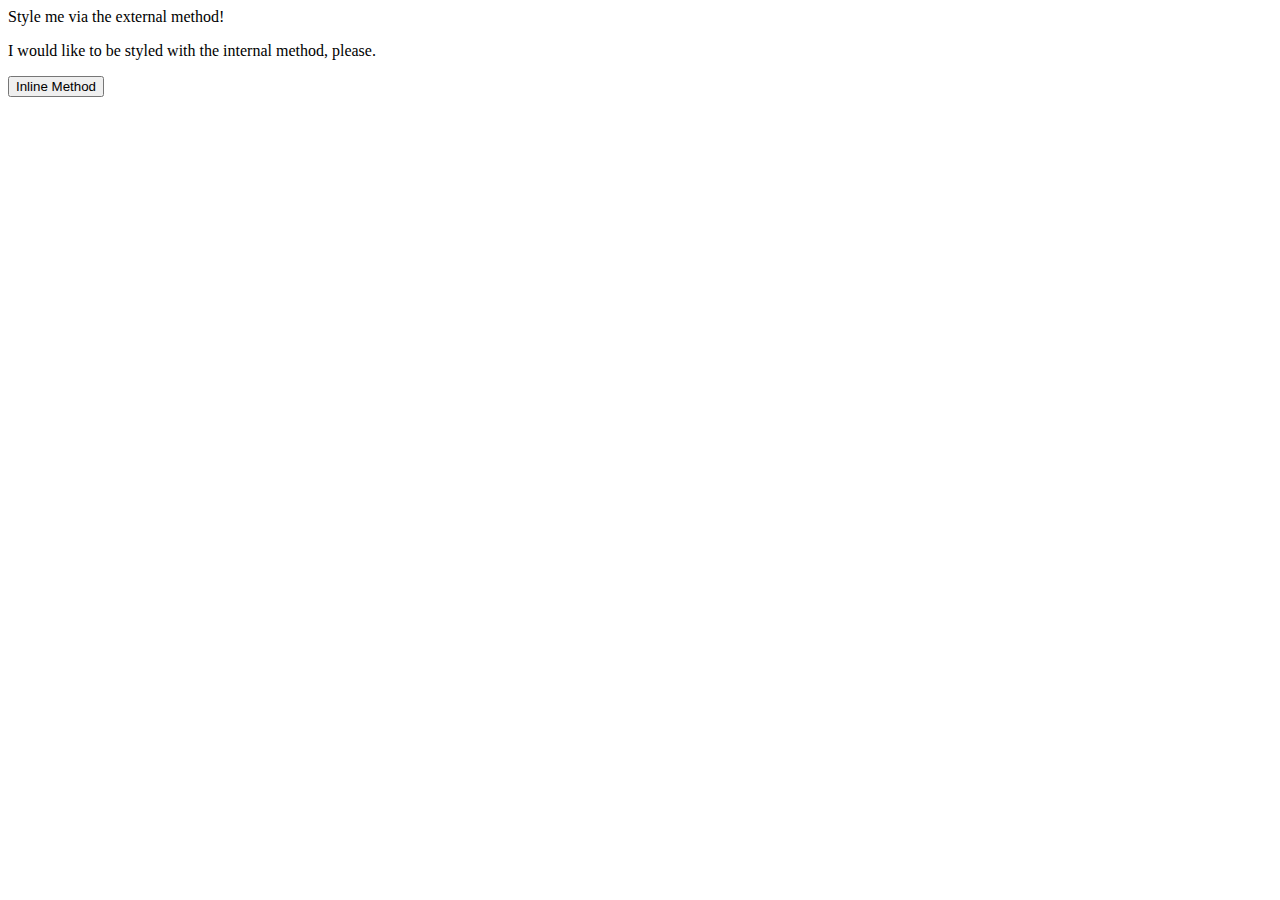
==== foundations/01-css-methods/index.html @ 88efed92 "Add the link to the styles.css" ====
<!DOCTYPE html>
<html lang="en">
  <head>
    <meta charset="UTF-8">
    <meta http-equiv="X-UA-Compatible" content="IE=edge">
    <meta name="viewport" content="width=device-width, initial-scale=1.0">
    <title>Methods for Adding CSS</title>
    <link rel="stylesheet" href="./styles.css">
  </head>
  <body>
    <div>Style me via the external method!</div>
    <p>I would like to be styled with the internal method, please.</p>
    <button>Inline Method</button>
  </body>
</html>
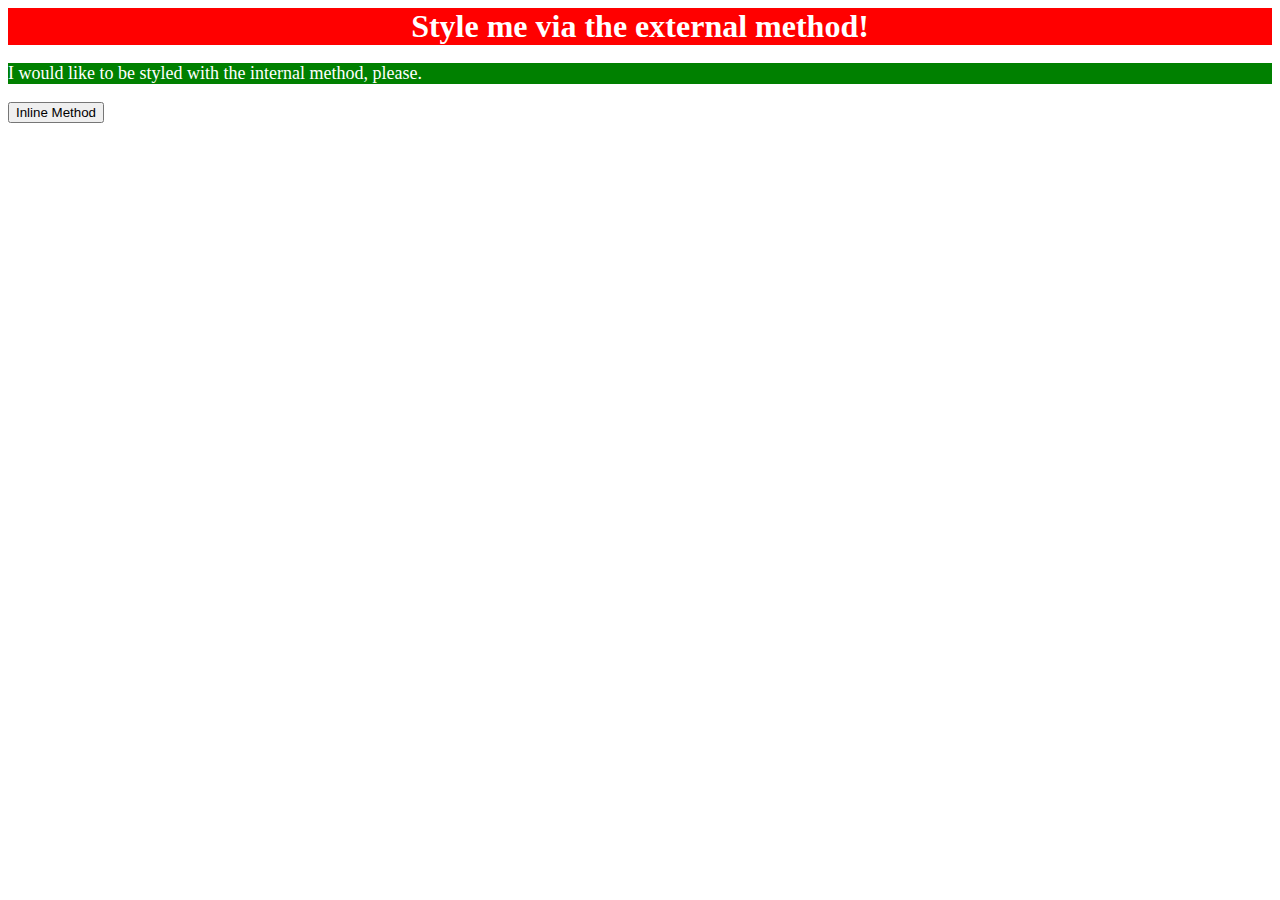
==== commit e0512f16: "Add the specifications through internal method" ====
--- a/foundations/01-css-methods/index.html
+++ b/foundations/01-css-methods/index.html
@@ -6,7 +6,16 @@
     <meta name="viewport" content="width=device-width, initial-scale=1.0">
     <title>Methods for Adding CSS</title>
     <link rel="stylesheet" href="./styles.css">
+    <style>
+      p {
+        color: white;
+        background-color: green;
+        font-size: 18px;
+      }
+    </style>
   </head>
+
+
   <body>
     <div>Style me via the external method!</div>
     <p>I would like to be styled with the internal method, please.</p>
--- a/foundations/01-css-methods/styles.css
+++ b/foundations/01-css-methods/styles.css
@@ -0,0 +1,8 @@
+div {
+    color: white;
+    background-color: red;
+    font-weight: bold;
+    font-size: 32px;
+    text-align: center;
+}
+
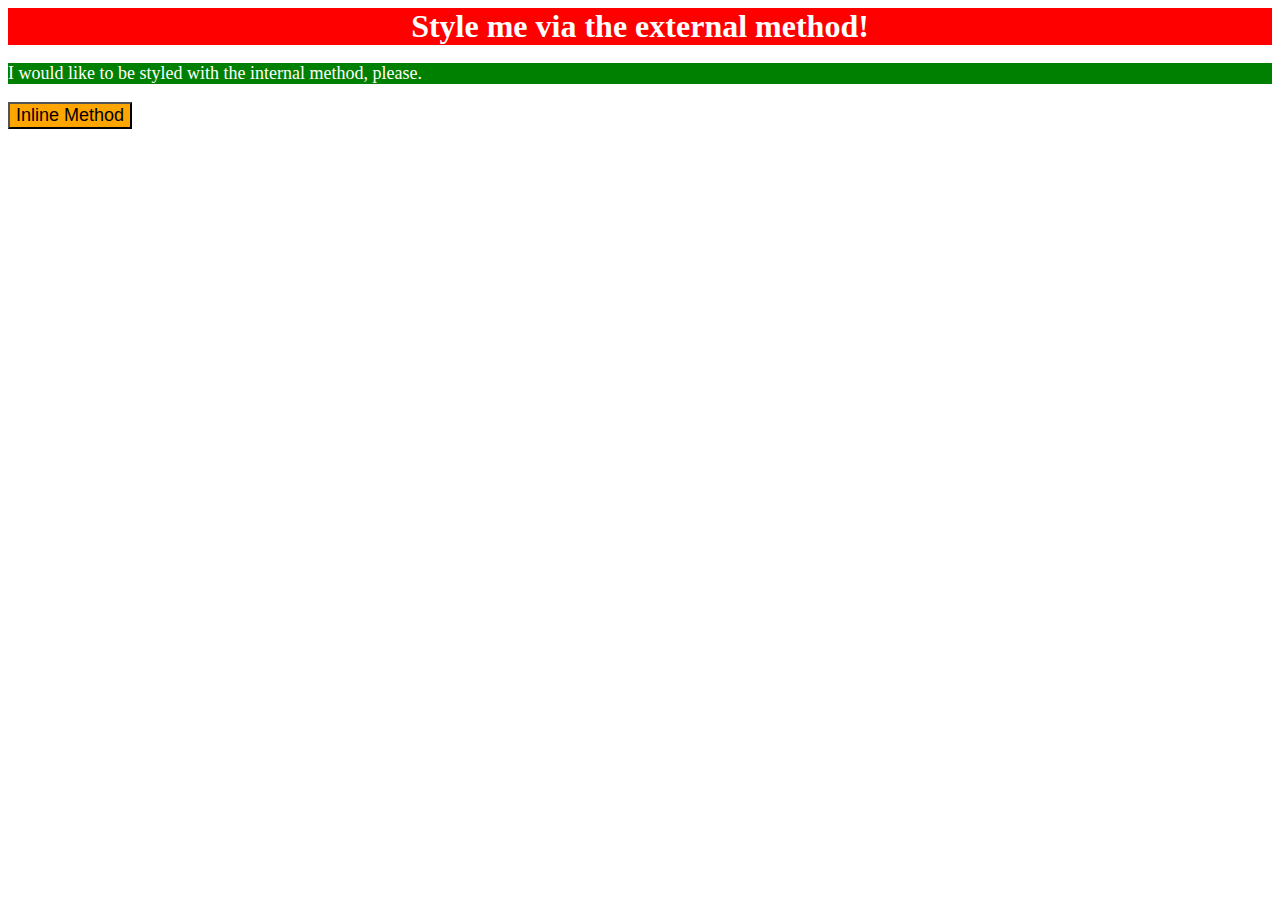
==== commit 8511077b: "Add the specfications through inline method" ====
--- a/foundations/01-css-methods/index.html
+++ b/foundations/01-css-methods/index.html
@@ -19,6 +19,6 @@
   <body>
     <div>Style me via the external method!</div>
     <p>I would like to be styled with the internal method, please.</p>
-    <button>Inline Method</button>
+    <button style="background-color: orange; font-size: 18px;">Inline Method</button>
   </body>
 </html>